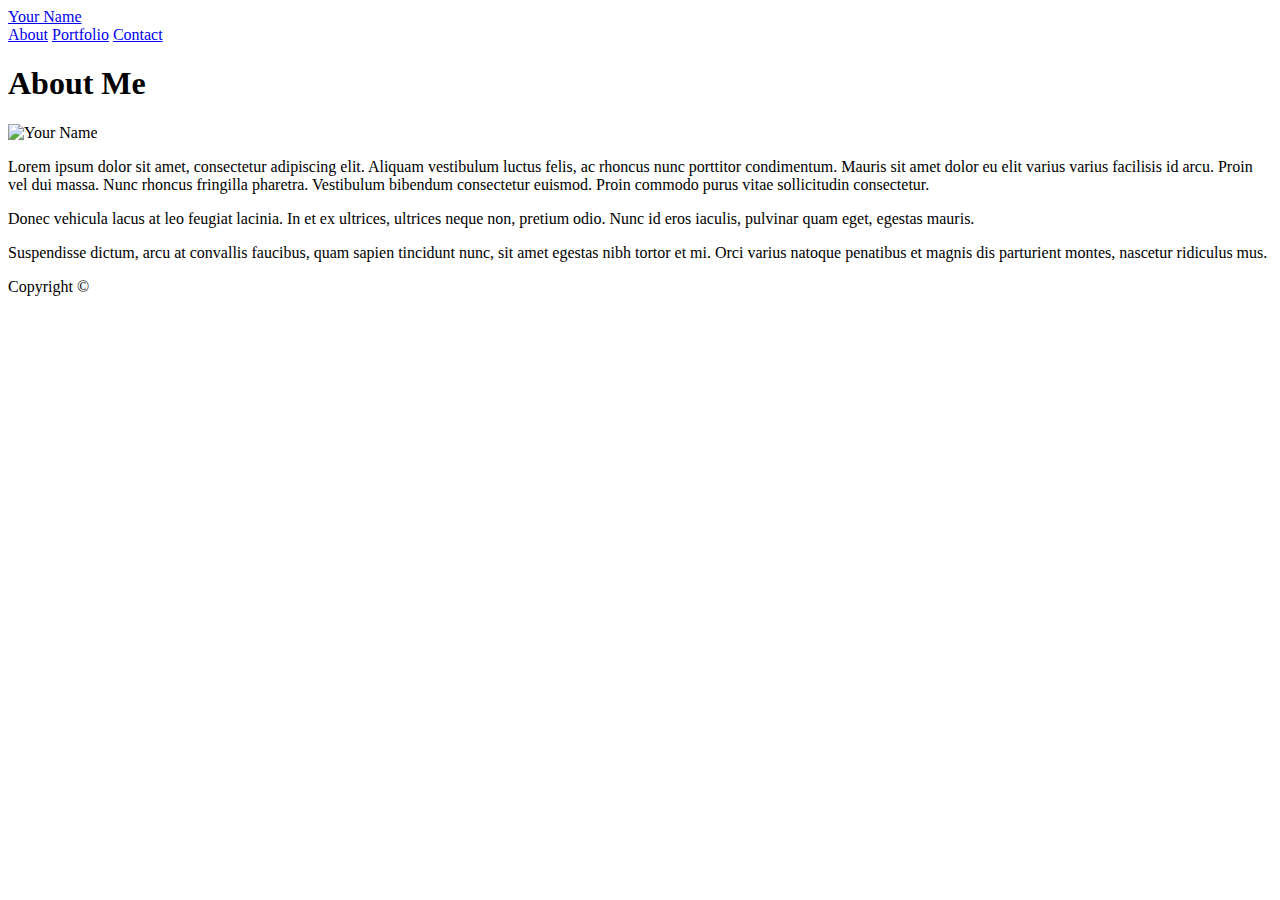
==== index.html @ 33b29d86 "adding in base files" ====
<!doctype html>
<html lang="en-us">

<head>
  <meta charset="UTF-8">
  <title>About | Your Name</title>
  <link rel="stylesheet" type="text/css" href="assets/css/style.css">
</head>

<body>

  <header id="masthead">
    <div class="container">
      <a href="index.html" id="logo">Your Name</a>
      <nav>
        <a href="index.html">About</a>
        <a href="portfolio.html">Portfolio</a>
        <a href="contact.html">Contact</a>
      </nav>
    </div>
  </header>

  <div id="main-container" class="container">
    <section class="main-section">
      <h1>About Me</h1>

      <img src="assets/images/cat.jpg" class="auth-image" alt="Your Name">

      <p>Lorem ipsum dolor sit amet, consectetur adipiscing elit. Aliquam vestibulum luctus felis, ac rhoncus nunc porttitor condimentum. Mauris sit amet dolor eu elit varius varius facilisis id arcu. Proin vel dui massa. Nunc rhoncus fringilla pharetra. Vestibulum bibendum consectetur euismod. Proin commodo purus vitae sollicitudin consectetur.</p>

      <p>Donec vehicula lacus at leo feugiat lacinia. In et ex ultrices, ultrices neque non, pretium odio. Nunc id eros iaculis, pulvinar quam eget, egestas mauris.</p>

      <p>Suspendisse dictum, arcu at convallis faucibus, quam sapien tincidunt nunc, sit amet egestas nibh tortor et mi. Orci varius natoque penatibus et magnis dis parturient montes, nascetur ridiculus mus.</p>

    </section>

  </div>

  <footer>
    <div class="container">
      Copyright &copy; 
    </div>
  </footer>
</body>

</html>
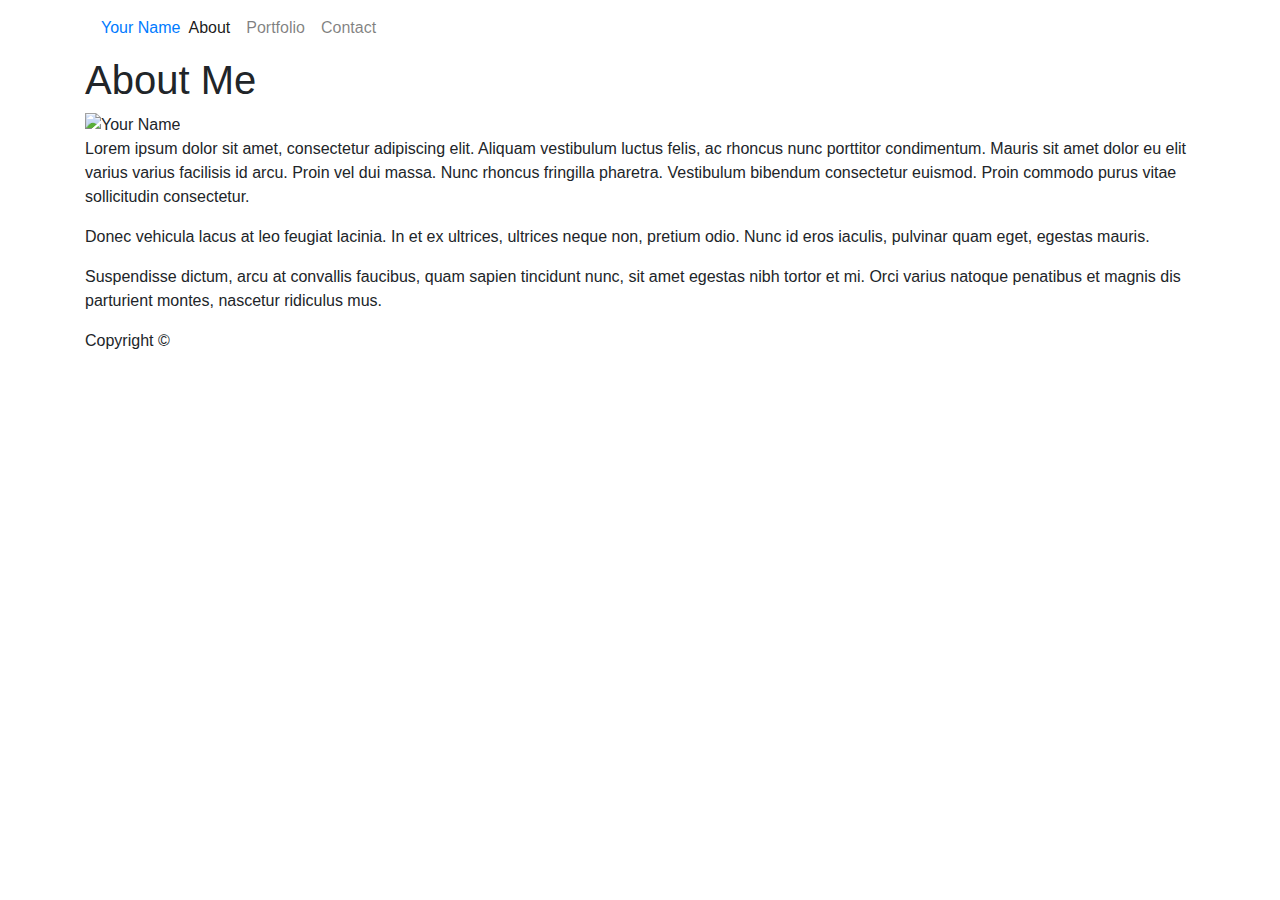
==== commit 4dc29119: "Updating Files" ====
--- a/index.html
+++ b/index.html
@@ -4,43 +4,58 @@
 <head>
   <meta charset="UTF-8">
   <title>About | Your Name</title>
-  <link rel="stylesheet" type="text/css" href="assets/css/style.css">
+  <link rel="stylesheet" href="https://maxcdn.bootstrapcdn.com/bootstrap/4.0.0/css/bootstrap.min.css">
+    <link rel="stylesheet" type="text/css" href="assets/css/style.css">
 </head>
-
+      
 <body>
-
   <header id="masthead">
     <div class="container">
-      <a href="index.html" id="logo">Your Name</a>
-      <nav>
-        <a href="index.html">About</a>
-        <a href="portfolio.html">Portfolio</a>
-        <a href="contact.html">Contact</a>
-      </nav>
+      <nav class="navbar navbar-expand-lg navbar-light bg-light-custom">
+        <a class="navbar-brand-custom" href="index.html">Your Name</a>
+        <button class="navbar-toggler" type="button" data-toggle="collapse" data-target="#navbarNav" aria-controls="navbarNav" aria-expanded="false" aria-label="Toggle navigation">
+        <span class="navbar-toggler-icon"></span>
+        </button>
+        <div class="collapse navbar-collapse" id="navbarNav">
+          <ul class="navbar-nav">
+         <li class="nav-item active">
+         <!-- The links of navbar -->
+          <a class="nav-link" href="index.html">About <span class="sr-only">(current)</span></a>
+         </li>
+          <li class="nav-item">
+           <a class="nav-link" href="portfolio.html">Portfolio</a>
+          </li>
+          <li class="nav-item">
+          <a class="nav-link" href="contact.html">Contact</a>
+         </li>
+          </ul>
+        </div>
+      </nav>   
     </div>
-  </header>
-
-  <div id="main-container" class="container">
-    <section class="main-section">
-      <h1>About Me</h1>
-
-      <img src="assets/images/cat.jpg" class="auth-image" alt="Your Name">
-
-      <p>Lorem ipsum dolor sit amet, consectetur adipiscing elit. Aliquam vestibulum luctus felis, ac rhoncus nunc porttitor condimentum. Mauris sit amet dolor eu elit varius varius facilisis id arcu. Proin vel dui massa. Nunc rhoncus fringilla pharetra. Vestibulum bibendum consectetur euismod. Proin commodo purus vitae sollicitudin consectetur.</p>
-
-      <p>Donec vehicula lacus at leo feugiat lacinia. In et ex ultrices, ultrices neque non, pretium odio. Nunc id eros iaculis, pulvinar quam eget, egestas mauris.</p>
-
-      <p>Suspendisse dictum, arcu at convallis faucibus, quam sapien tincidunt nunc, sit amet egestas nibh tortor et mi. Orci varius natoque penatibus et magnis dis parturient montes, nascetur ridiculus mus.</p>
-
-    </section>
-
-  </div>
-
-  <footer>
-    <div class="container">
-      Copyright &copy; 
-    </div>
-  </footer>
-</body>
-
-</html>+    </header>
+      
+    
+        <div id="main-container" class="container">
+          <section class="main-section">
+            <h1>About Me</h1>
+      
+            <img src="assets/images/cat.jpg" class="img-fluid" alt="Your Name">
+      
+            <p>Lorem ipsum dolor sit amet, consectetur adipiscing elit. Aliquam vestibulum luctus felis, ac rhoncus nunc porttitor condimentum. Mauris sit amet dolor eu elit varius varius facilisis id arcu. Proin vel dui massa. Nunc rhoncus fringilla pharetra. Vestibulum bibendum consectetur euismod. Proin commodo purus vitae sollicitudin consectetur.</p>
+      
+            <p>Donec vehicula lacus at leo feugiat lacinia. In et ex ultrices, ultrices neque non, pretium odio. Nunc id eros iaculis, pulvinar quam eget, egestas mauris.</p>
+      
+            <p>Suspendisse dictum, arcu at convallis faucibus, quam sapien tincidunt nunc, sit amet egestas nibh tortor et mi. Orci varius natoque penatibus et magnis dis parturient montes, nascetur ridiculus mus.</p>
+      
+          </section>
+      
+        </div>
+      
+        <footer>
+          <div class="container">
+            Copyright &copy; 
+          </div>
+        </footer>
+      </body>
+      
+      </html>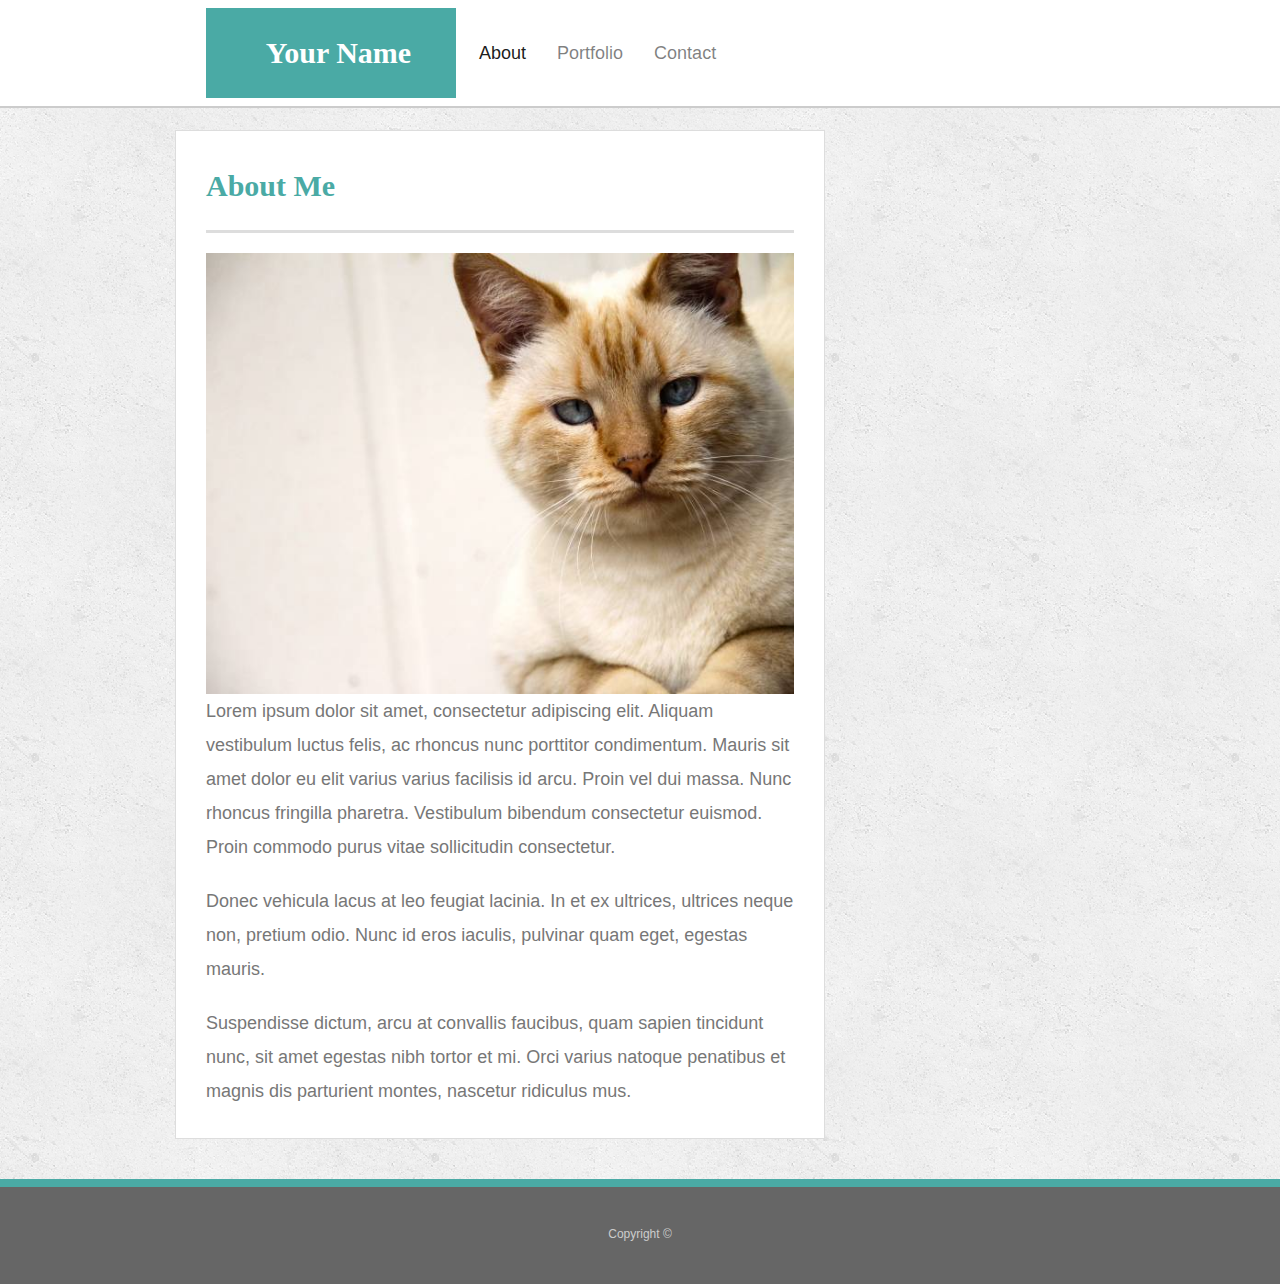
==== commit 1d0e764c: "reworked folder structure" ====
--- a/index.html
+++ b/index.html
@@ -4,8 +4,10 @@
 <head>
   <meta charset="UTF-8">
   <title>About | Your Name</title>
+  <script src="https://ajax.googleapis.com/ajax/libs/jquery/3.2.1/jquery.min.js"></script>
+  <script src="https://maxcdn.bootstrapcdn.com/bootstrap/3.3.7/js/bootstrap.min.js"> </script>
   <link rel="stylesheet" href="https://maxcdn.bootstrapcdn.com/bootstrap/4.0.0/css/bootstrap.min.css">
-    <link rel="stylesheet" type="text/css" href="assets/css/style.css">
+    <link rel="stylesheet" type="text/css" href="files/css/style.css">
 </head>
       
 <body>
@@ -39,7 +41,7 @@
           <section class="main-section">
             <h1>About Me</h1>
       
-            <img src="assets/images/cat.jpg" class="img-fluid" alt="Your Name">
+            <img src="files/images/cat.jpg" class="img-fluid" alt="Your Name">
       
             <p>Lorem ipsum dolor sit amet, consectetur adipiscing elit. Aliquam vestibulum luctus felis, ac rhoncus nunc porttitor condimentum. Mauris sit amet dolor eu elit varius varius facilisis id arcu. Proin vel dui massa. Nunc rhoncus fringilla pharetra. Vestibulum bibendum consectetur euismod. Proin commodo purus vitae sollicitudin consectetur.</p>
       
--- a/files/css/style.css
+++ b/files/css/style.css
@@ -0,0 +1,244 @@
+body {
+  font-family: Arial, "Helvetica Neue", Helvetica, sans-serif;
+  font-size: 18px;
+  line-height: 34px;
+  color: #777;
+  background: url("../images/concrete_seamless.png");
+}
+
+* {
+  box-sizing: border-box;
+  margin: 0;
+}
+
+/* sticky footer styling */
+
+/* https://css-tricks.com/snippets/css/sticky-footer/ */
+
+html,
+body {
+  height: 100%;
+}
+
+.wrapper {
+  height: auto !important;
+  height: 100%;
+  min-height: 100%;
+  margin: 0 auto -105px;
+}
+
+footer,
+.push {
+  height: 105px;
+}
+
+/* end sticky footer styling */
+
+/* start hover styling */
+
+#logo:hover,
+input[type=submit]:hover {
+  background: #5e7f7e;
+}
+
+.navbar-brand-custom:hover {
+  color: #5e7f7e;
+}
+
+.navbar-brand-custom:active {
+  color: #999;
+}
+
+nav
+.social:hover {
+  cursor: pointer;
+  opacity: 0.8;
+}
+
+/* end hover styling */
+
+/* general styling */
+
+.container {
+  width: 100%;
+  max-width: 960px;
+  margin: 0 auto;
+  clear: both;
+}
+
+h1,
+h2,
+h3,
+p {
+  margin-bottom: 20px;
+}
+
+p:last-child {
+  margin-bottom: 0;
+}
+
+h1,
+h2,
+h3 {
+  font-family: Georgia, Times, "Times New Roman", serif;
+  font-weight: 700;
+  color: #4aaaa5;
+}
+
+h1 {
+  padding-bottom: 20px;
+  font-size: 30px;
+  line-height: 49px;
+  border-bottom: 3px solid #ddd;
+}
+
+h2,
+h3 {
+  font-size: 22px;
+}
+
+/* header */
+
+#masthead {
+  position: fixed;
+  z-index: 99;
+  width: 100%;
+  margin: 0 0 30px;
+  overflow: auto;
+  color: #fff;
+  background: #fff;
+  border-bottom: 2px solid #ccc;
+}
+
+.navbar-brand-custom {
+  float: left;
+  width: 250px;
+  height: 90px;
+  font-family: Georgia, Times, "Times New Roman", serif;
+  font-size: 30px;
+  font-weight: 700;
+  line-height: 90px;
+  color: #fff;
+  text-align: center;
+  text-decoration: none;
+  background: #4aaaa5;
+}
+
+#navbarNav{
+  background-color: #fff;
+}
+
+nav a {
+  display: inline-block;
+  padding-left: 15px;
+  margin-left: 15px;
+  line-height: 18px;
+  color: #999;
+  text-decoration: none;
+  border-left: 1px solid #efefef;
+  background-color: #fff;
+}
+
+nav a:first-child {
+  border-left: 0 none;
+}
+
+/* footer */
+
+footer {
+  padding: 30px 0;
+  clear: both;
+  font-size: 12px;
+  color: #fff;
+  color: #ccc;
+  text-align: center;
+  background: #666;
+  border-top: 8px solid #4aaaa5;
+}
+
+/* sidebar */
+
+.sidebar {
+  float: right;
+  width: 100%;
+  max-width: 270px;
+  padding: 30px;
+  margin-bottom: 20px;
+  background: #fff;
+  border: 1px solid #ddd;
+}
+
+h3,
+.sidebar h2 {
+  padding-bottom: 20px;
+  margin-bottom: 15px;
+  line-height: 22px;
+  border-bottom: 2px solid #eee;
+}
+
+.social {
+  width: 62px;
+  height: 62px;
+  margin-top: 8px;
+  margin-right: 5px;
+}
+
+.social:last-child {
+  margin-right: 0;
+}
+
+/* main */
+
+#main-container {
+  padding-top: 130px;
+}
+
+.main-section {
+  float: left;
+  width: 100%;
+  max-width: 650px;
+  padding: 30px;
+  margin: 0 0 40px;
+  background: #fff;
+  border: 1px solid #ddd;
+}
+
+/* contact page */
+
+#contact-form ul {
+  margin-bottom: 20px;
+}
+
+#contact-form li {
+  margin-bottom: 10px;
+}
+
+label,
+input[type=text],
+input[type=email],
+textarea {
+  display: block;
+  width: 100%;
+}
+
+input[type=text],
+input[type=email],
+textarea {
+  height: 35px;
+  padding: 0 10px;
+  font-size: 14px;
+  border: 1px solid #ddd;
+}
+
+textarea {
+  height: 200px;
+}
+
+input[type=submit] {
+  padding: 10px 30px;
+  font-size: 18px;
+  color: #fff;
+  cursor: pointer;
+  background: #4aaaa5;
+  border: 0 none;
+}